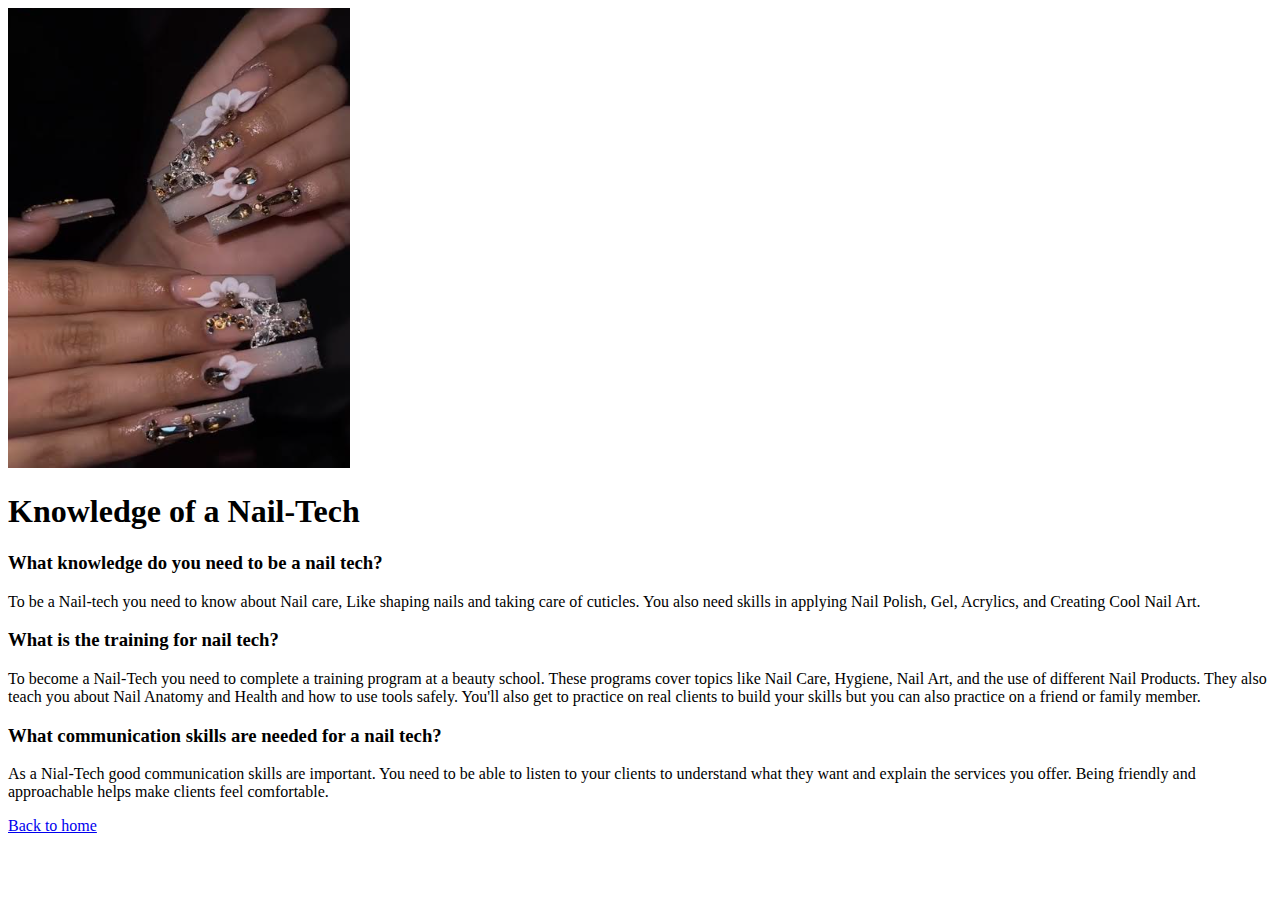
==== knowledge.html @ 690eb88e "knowledge.html" ====
<!DOCTYPE html>
<html>
  <head>
    <link rel="stylesheet" href="style.css"> 
  </head>
  <body>
    <img src="gold.png" alt="gold">
    <h1>Knowledge of a Nail-Tech</h1>

    <h3> What knowledge do you need to be a nail tech?</h3>
    <p>To be a Nail-tech you need to know about Nail care, Like shaping nails and taking care of cuticles. You also need skills in applying Nail Polish, Gel, Acrylics, and Creating Cool Nail Art. </p>
    
    <h3>What is the training for nail tech?</h3>
    <p>To become a Nail-Tech you need to complete a training program at a beauty school. These programs cover topics like Nail Care, Hygiene, Nail Art, and the use of different Nail Products. They also teach you about Nail Anatomy and Health and how to use tools safely. You'll also get to practice on real clients to build your skills but you can also practice on a friend or family member.</p>
    
    <h3>What communication skills are needed for a nail tech?</h3>
    <p>As a Nial-Tech good communication skills are important. You need to be able to listen to your clients to understand what they want and explain the services you offer. Being friendly and approachable helps make clients feel comfortable. </p>




    <div class="links"></div>
    <a href="index.html">Back to home</a>
  </body>
</html>
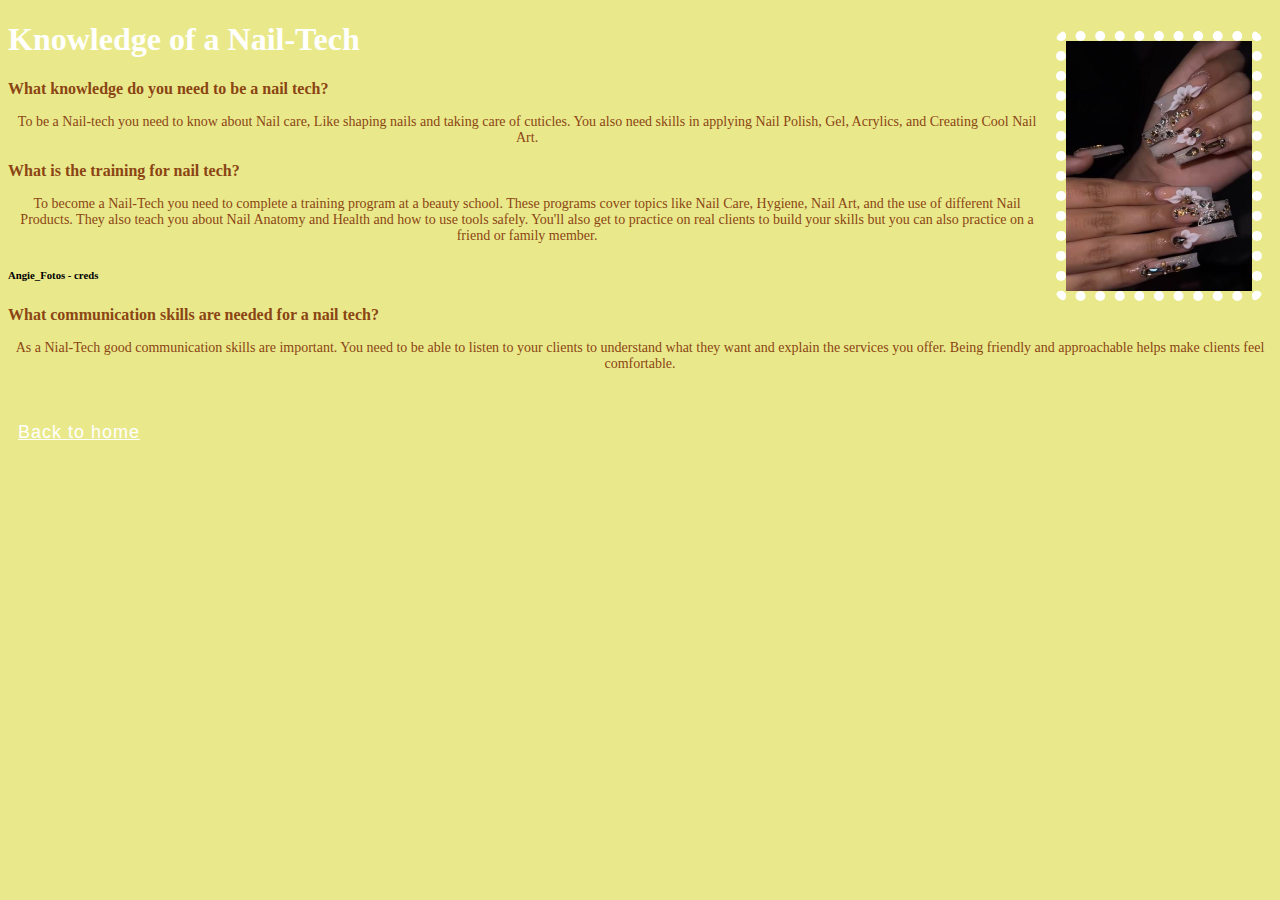
==== commit 7350d15e: "knowledge.html" ====
--- a/knowledge.html
+++ b/knowledge.html
@@ -12,7 +12,8 @@
     
     <h3>What is the training for nail tech?</h3>
     <p>To become a Nail-Tech you need to complete a training program at a beauty school. These programs cover topics like Nail Care, Hygiene, Nail Art, and the use of different Nail Products. They also teach you about Nail Anatomy and Health and how to use tools safely. You'll also get to practice on real clients to build your skills but you can also practice on a friend or family member.</p>
-    
+    <h6>Angie_Fotos - creds</h6>  
+
     <h3>What communication skills are needed for a nail tech?</h3>
     <p>As a Nial-Tech good communication skills are important. You need to be able to listen to your clients to understand what they want and explain the services you offer. Being friendly and approachable helps make clients feel comfortable. </p>
 
--- a/style.css
+++ b/style.css
@@ -0,0 +1,89 @@
+body {
+  background:#e9e98c;
+}
+h3{
+font-weight: bold;
+color:saddlebrown;
+text-align:left;
+font-size:16px;
+
+}
+
+h4{
+  font-weight: bold;
+  color:saddlebrown;
+  text-align:right;
+  font-size:16px;
+}
+
+h1 {
+  font-weight: bold;
+  color: white;
+}
+
+img{
+  float: right;
+  margin: 10px;
+  border-color: white;
+  border-width: 10px;
+  border-style:dotted;
+  border-radius: 10px;
+  height:250px;
+}
+
+p {
+  color:saddlebrown;
+  font-size: 14px;
+  text-align: center;
+
+  
+}
+.second{
+  float: left;
+}
+.links {
+  text-align: center;
+  margin-bottom: 50px;
+}
+
+.third{
+  float: right;
+
+}
+.fourth{
+  float: left;
+
+}
+
+.fifth{
+  float: right;
+}
+
+.sixth{
+  float: left;
+}
+li{
+  color: saddlebrown;
+}
+
+a:hover {
+  color:saddlebrown;
+  font-size: 24px;
+  text-decoration-style:dotted;
+}
+
+/* CHECK ME OUT! link special styling */
+a:active {
+  color:saddlebrown;
+  text-decoration-color:white;
+
+}
+
+/* basic link style */
+a {
+  font-family:sans-serif;
+  letter-spacing: 1px;
+  font-size: 18px;
+  color:white;
+  margin: 10px;
+}
